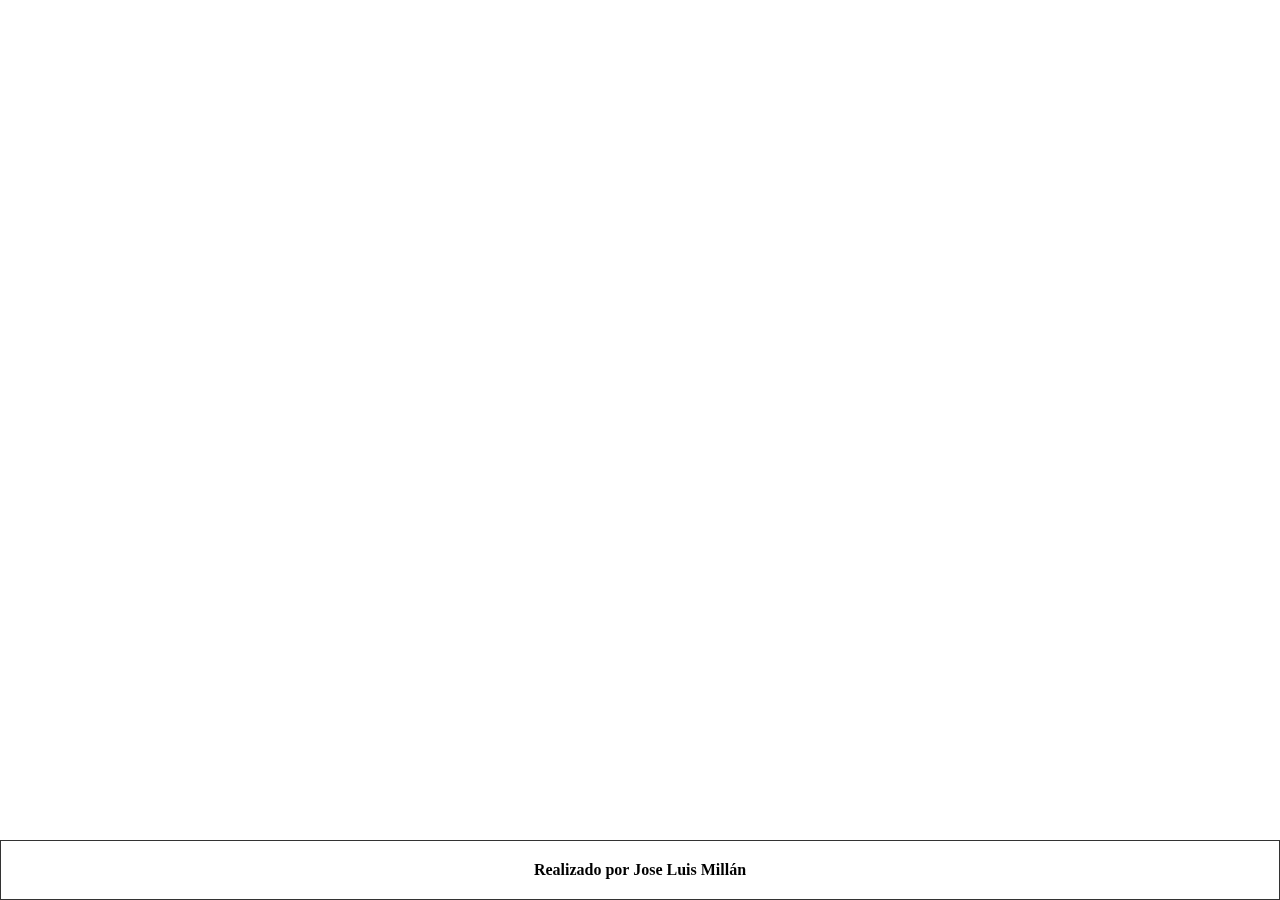
==== index.html @ c3af9f4e "Aparece lista de usuarios" ====
<!DOCTYPE html>
<html lang="en">
<head>
    <meta charset="UTF-8">
    <meta http-equiv="X-UA-Compatible" content="IE=edge">
    <meta name="viewport" content="width=device-width, initial-scale=1.0">
    <title>Document</title>
    <script src="./assets/js/mainUsuario.js"></script>
    <link rel="stylesheet" href="./assets/css/style.css">
</head>
<body>
    <section id="contenedor">

    </section>
    <footer>Realizado por Jose Luis Millán</footer>
</body>
</html>
---- assets/css/style.css ----
*{
    margin:0;
    padding: 0;
    box-sizing: border-box;
}

#contenedor div{
    border: 1px solid #333;
    border-radius: 6px;
    margin: 1rem;
    padding: 1rem;
    display: inline-block;
}
#contenedor div p{
    font-size: 1rem;
    line-height: 1.5rem;
    color: #333;
}

footer{
    border: 1px solid #333;
    padding: 1rem;
    text-align: center;
    font-size: 16px;
    line-height: 1.6;
    position: fixed;
    width: 100%;
    bottom: 0;
    left: 0;
    font-weight: bold;
}
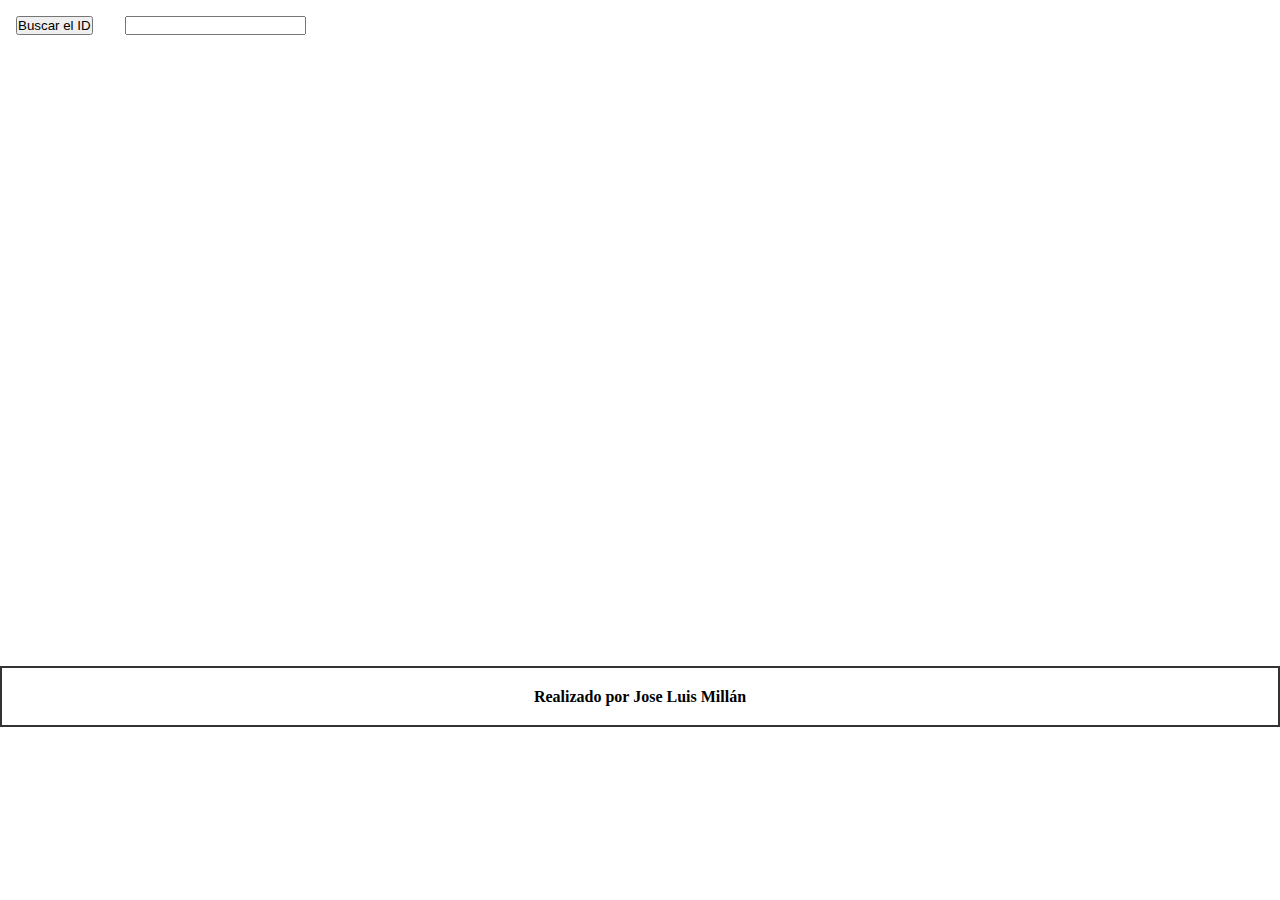
==== commit ec4f01d8: "Practica2ParteObligatoria" ====
--- a/index.html
+++ b/index.html
@@ -12,6 +12,10 @@
     <section id="contenedor">
 
     </section>
+
+    <input type="button" value="Buscar el ID" onclick="buscarPorId()"><input type="text"><br>
+
+    <iframe src="https://www.google.com/maps/embed?pb=!1m14!1m12!1m3!1d12797.83399562997!2d-4.4696866!3d36.6875187!2m3!1f0!2f0!3f0!3m2!1i1024!2i768!4f13.1!5e0!3m2!1ses!2ses!4v1643623183868!5m2!1ses!2ses" style="border:0;" allowfullscreen="" loading="lazy"></iframe>
     <footer>Realizado por Jose Luis Millán</footer>
 </body>
 </html>--- a/assets/css/style.css
+++ b/assets/css/style.css
@@ -18,14 +18,25 @@
 }
 
 footer{
-    border: 1px solid #333;
+    border: 2px solid #333;
     padding: 1rem;
+    margin-top: 3.8rem;
     text-align: center;
     font-size: 16px;
     line-height: 1.6;
-    position: fixed;
+    /* position: fixed; */
     width: 100%;
     bottom: 0;
     left: 0;
     font-weight: bold;
+}
+
+iframe{
+    margin-left: 1rem;
+    height: 550px;
+    width: 900px;
+}
+
+input{
+    margin: 1rem;
 }